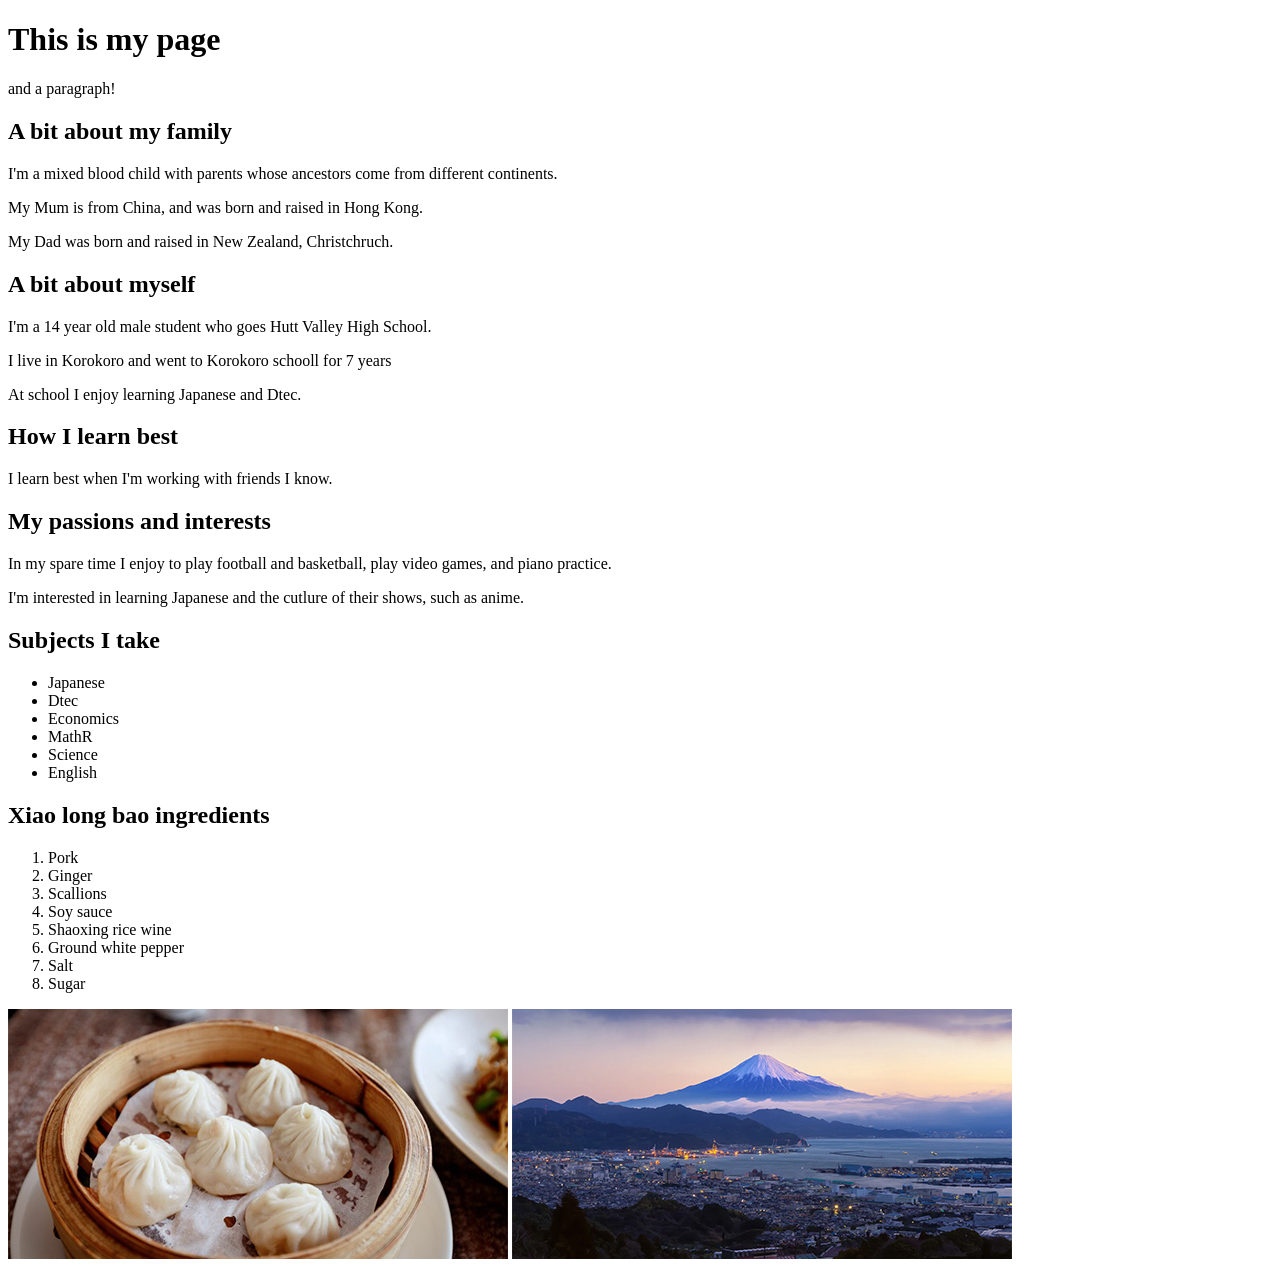
==== index.html @ cbf2e7cc "Photos" ====
<!DOCTYPE html>
<html lang=en> 
<head>
  <title>James' cool page</title>
  <link href="styles.css" rel="stylesheet">
</head>
<body>
    <h1>This is my page</h1>
    <p>and a paragraph!</p>
    <h2>A bit about my family</h2>
<p>I'm a mixed blood child with parents whose ancestors come from different continents. </p>
<p>My Mum is from China, and was born and raised in Hong Kong.</p>
<p> My Dad was born and raised in New Zealand, Christchruch.</p>

<h2>A bit about myself</h2>
<p>I'm a 14 year old male student who goes Hutt Valley High School.</p>
<p>I live in Korokoro and went to Korokoro schooll for 7 years</p>
<p>At school I enjoy learning Japanese and Dtec.</p>

<h2>How I learn best</h2>
<p>I learn best when I'm working with friends I know.</p>


<h2>My passions and interests</h2>
<p>In my spare time I enjoy to play football and basketball, play video games, and piano practice.</p>
<p>I'm interested in learning Japanese and the cutlure of their shows, such as anime.</p> 

<h2>Subjects I take</h2>
 <ul>
   <li>Japanese</li>
   <li>Dtec</li> 
   <li>Economics</li>
   <li>MathR</li>
   <li>Science</li>
   <li>English</li>
  </ul>
<h2>Xiao long bao ingredients</h2>
  <ol>
    <li>Pork</li>
    <li>Ginger</li>
    <li>Scallions</li>
    <li>Soy sauce
    <li>Shaoxing rice wine</li>
    <li>Ground white pepper</li>
    <li>Salt</li>
    <li>Sugar</li>
    </li>
  </ol>

  <img src="Dumpling.jpg" alt="Dumpling">
  <img src="Japan.jpg" alt="Japan">
  
</html>
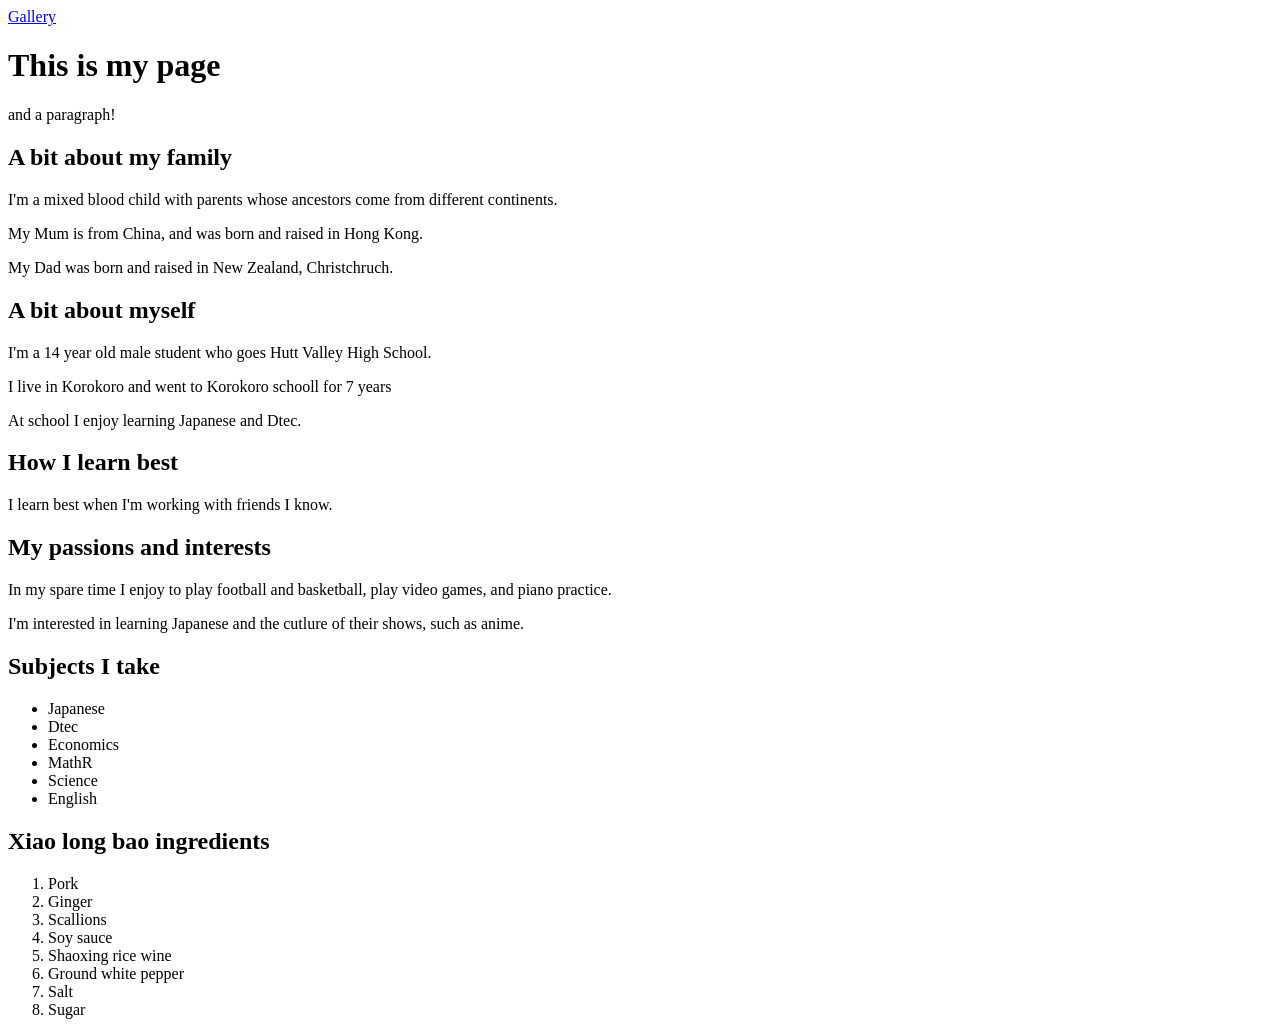
==== commit 88c77b5e: "Added the code to a validation webpage." ====
--- a/index.html
+++ b/index.html
@@ -3,6 +3,7 @@
 <head>
   <title>James' cool page</title>
   <link href="styles.css" rel="stylesheet">
+  <a href="gallery.html"> Gallery </a>
 </head>
 <body>
     <h1>This is my page</h1>
@@ -19,7 +20,6 @@
 
 <h2>How I learn best</h2>
 <p>I learn best when I'm working with friends I know.</p>
-
 
 <h2>My passions and interests</h2>
 <p>In my spare time I enjoy to play football and basketball, play video games, and piano practice.</p>
@@ -44,10 +44,8 @@
     <li>Ground white pepper</li>
     <li>Salt</li>
     <li>Sugar</li>
-    </li>
+   
   </ol>
+  </body>
 
-  <img src="Dumpling.jpg" alt="Dumpling">
-  <img src="Japan.jpg" alt="Japan">
-  
 </html> 
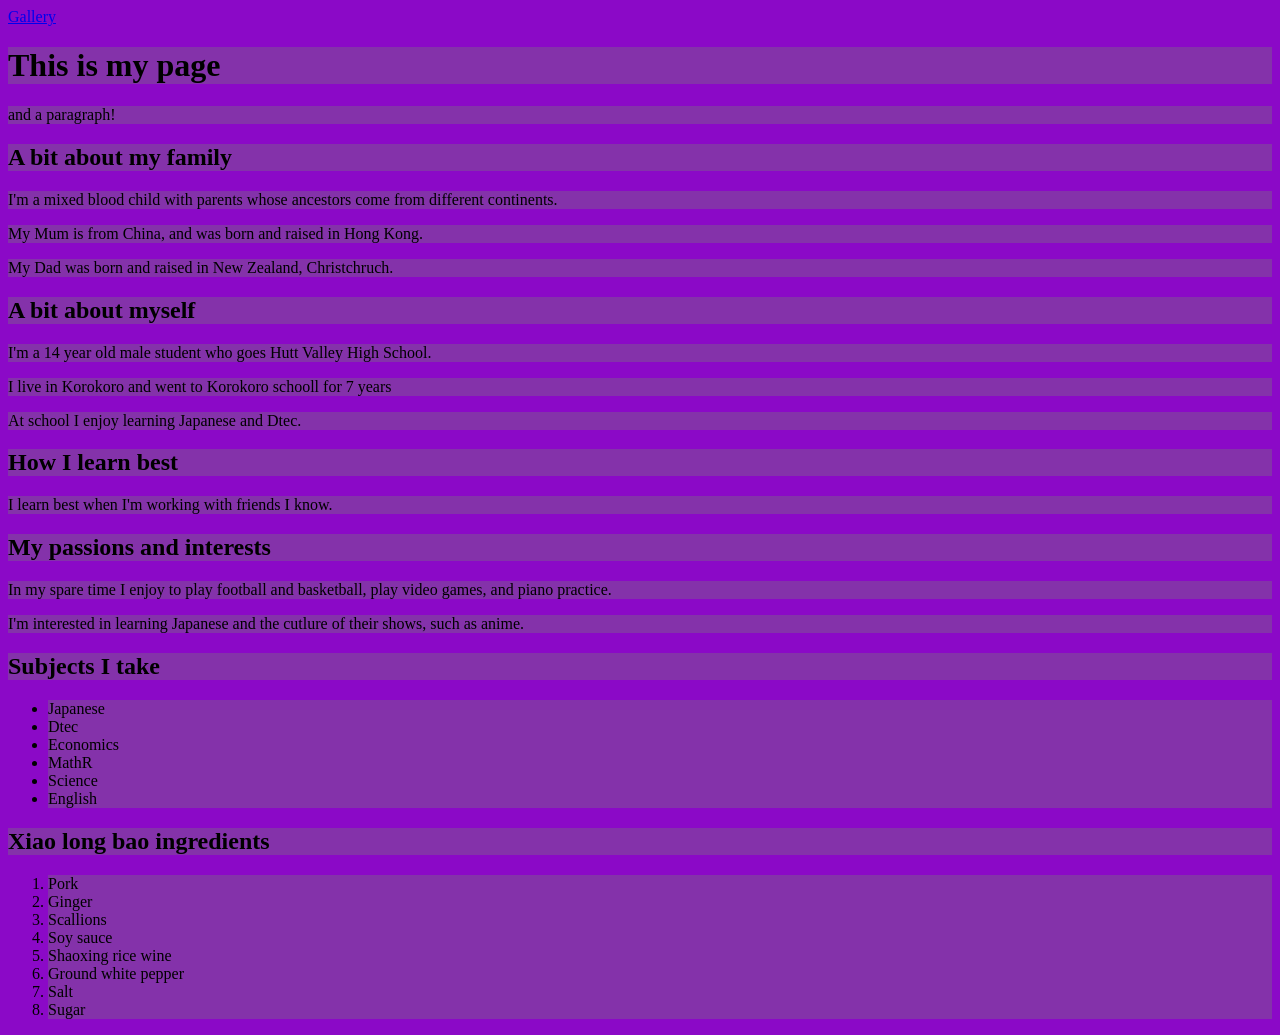
==== commit ba668b9a: "hello" ====
--- a/index.html
+++ b/index.html
@@ -2,10 +2,10 @@
 <html lang=en> 
 <head>
   <title>James' cool page</title>
-  <link href="styles.css" rel="stylesheet">
-  <a href="gallery.html"> Gallery </a>
+   <a href="gallery.html"> Gallery </a>
 </head>
 <body>
+  <link rel="stylesheet" href="style.css">
     <h1>This is my page</h1>
     <p>and a paragraph!</p>
     <h2>A bit about my family</h2>
--- a/style.css
+++ b/style.css
@@ -0,0 +1,15 @@
+body {
+    background-color: rgb(139, 9, 199);
+  }
+h1 {
+    background-color: rgb(132, 50, 170);
+  }
+  h2 {
+    background-color: rgb(132, 50, 170);
+  }
+  li {
+    background-color: rgb(132, 50, 170);
+  }
+  p {
+    background-color: rgb(132, 50, 170);
+  }
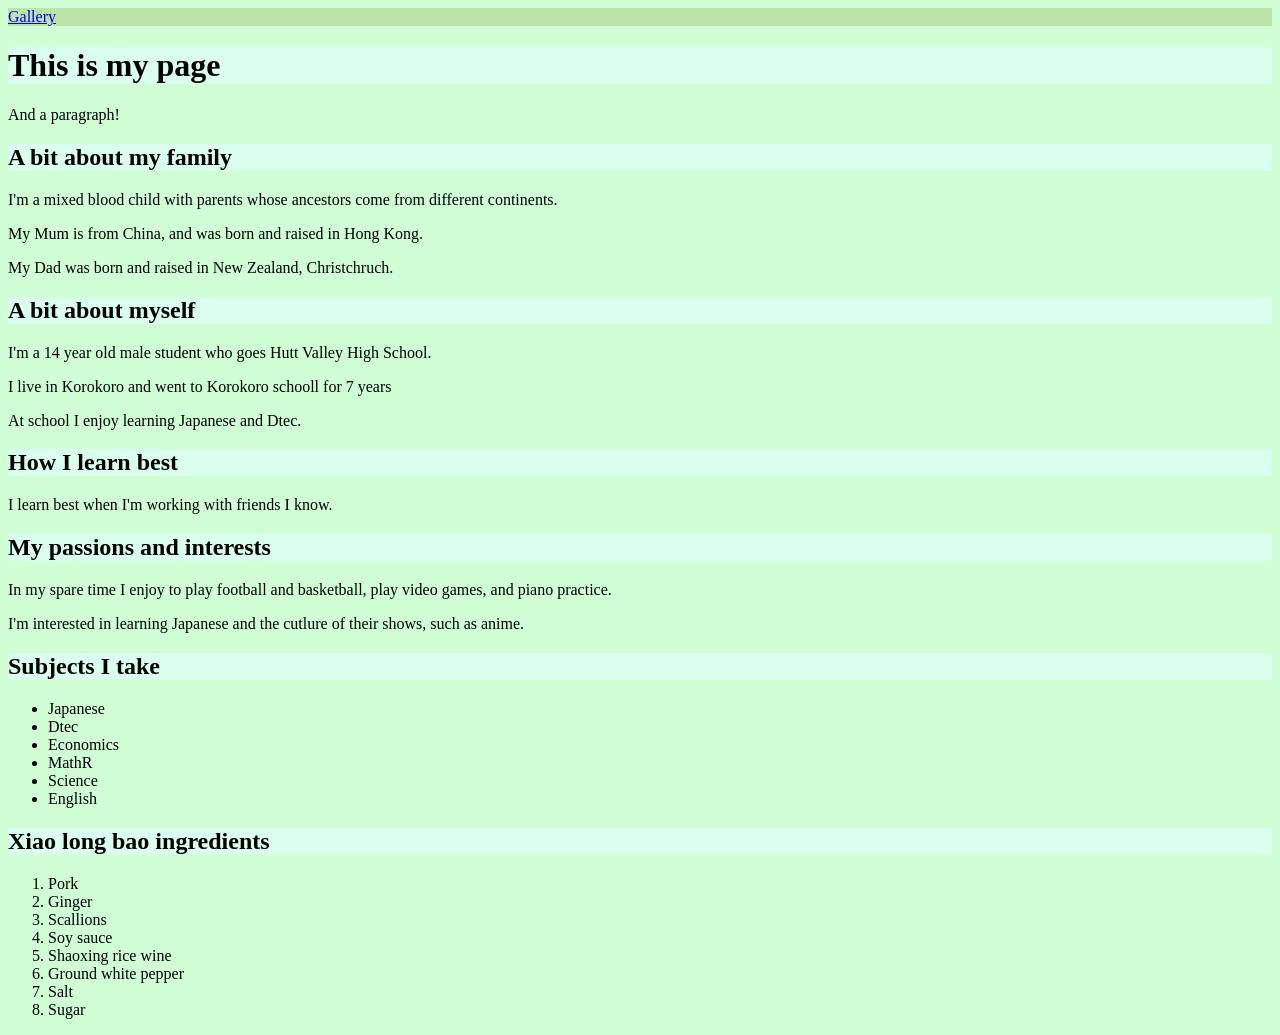
==== commit 5067abcf: "added more css" ====
--- a/index.html
+++ b/index.html
@@ -2,12 +2,14 @@
 <html lang=en> 
 <head>
   <title>James' cool page</title>
-   <a href="gallery.html"> Gallery </a>
+  <nav>
+  <a href="gallery.html"> Gallery </a>
+</nav> 
 </head>
 <body>
   <link rel="stylesheet" href="style.css">
     <h1>This is my page</h1>
-    <p>and a paragraph!</p>
+    <p>And a paragraph!</p>
     <h2>A bit about my family</h2>
 <p>I'm a mixed blood child with parents whose ancestors come from different continents. </p>
 <p>My Mum is from China, and was born and raised in Hong Kong.</p>
--- a/style.css
+++ b/style.css
@@ -1,15 +1,13 @@
 body {
-    background-color: rgb(139, 9, 199);
+    background-color: #D0FFD6
   }
 h1 {
-    background-color: rgb(132, 50, 170);
+    background-color: #DAFFEF
   }
   h2 {
-    background-color: rgb(132, 50, 170);
+    background-color: #DAFFEF
   }
-  li {
-    background-color: rgb(132, 50, 170);
-  }
-  p {
-    background-color: rgb(132, 50, 170);
-  }+ 
+nav {
+  background-color: #BDE4A8
+}
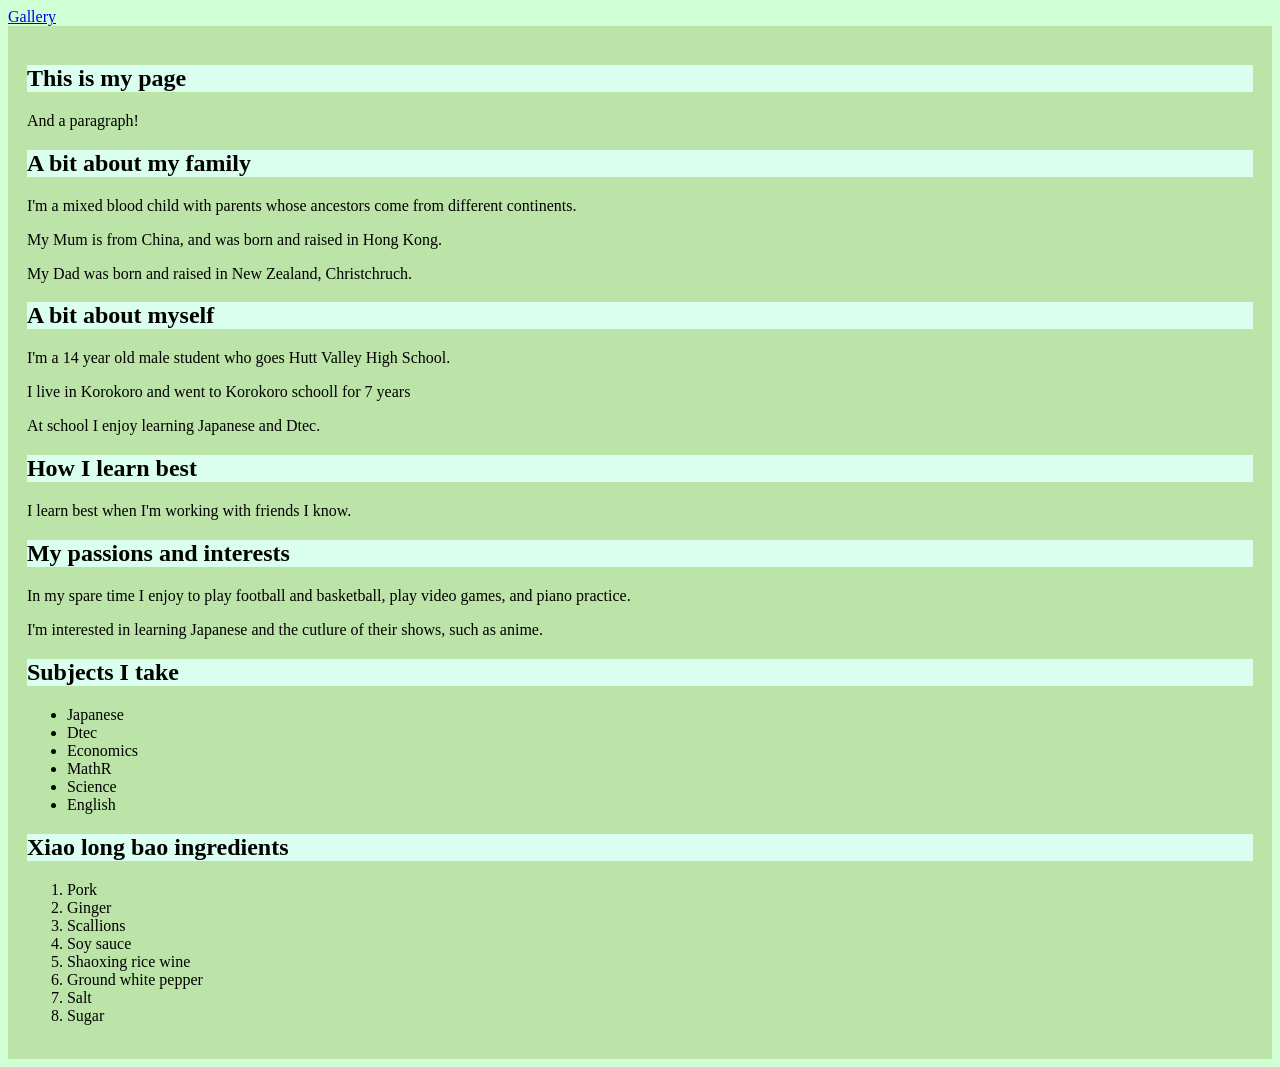
==== commit 708edb0c: "Added icon" ====
--- a/index.html
+++ b/index.html
@@ -2,12 +2,15 @@
 <html lang=en> 
 <head>
   <title>James' cool page</title>
-  <nav>
-  <a href="gallery.html"> Gallery </a>
-</nav> 
+  <link href="style.css" rel="stylesheet">
+  <link rel="stylesheet" href="style.css">
+  <link rel="icon" type="image/png" href="favicon2.png">
 </head>
 <body>
-  <link rel="stylesheet" href="style.css">
+</nav> 
+  <a href="gallery.html"> Gallery </a>
+ 
+  <nav>
     <h1>This is my page</h1>
     <p>And a paragraph!</p>
     <h2>A bit about my family</h2>
--- a/style.css
+++ b/style.css
@@ -1,13 +1,16 @@
 body {
-    background-color: #D0FFD6
+    background-color: #D0FFD6;
   }
 h1 {
-    background-color: #DAFFEF
+    background-color: #DAFFEF;
+    border: 0.5cm;
   }
   h2 {
-    background-color: #DAFFEF
+    background-color: #DAFFEF;
+    border: 0.5cm;
   }
  
 nav {
-  background-color: #BDE4A8
+  background-color: #BDE4A8;
+  padding: 0.5cm;
 }
--- a/style.css
+++ b/style.css
@@ -1,13 +1,16 @@
 body {
-    background-color: #D0FFD6
+    background-color: #D0FFD6;
   }
 h1 {
-    background-color: #DAFFEF
+    background-color: #DAFFEF;
+    border: 0.5cm;
   }
   h2 {
-    background-color: #DAFFEF
+    background-color: #DAFFEF;
+    border: 0.5cm;
   }
  
 nav {
-  background-color: #BDE4A8
+  background-color: #BDE4A8;
+  padding: 0.5cm;
 }
